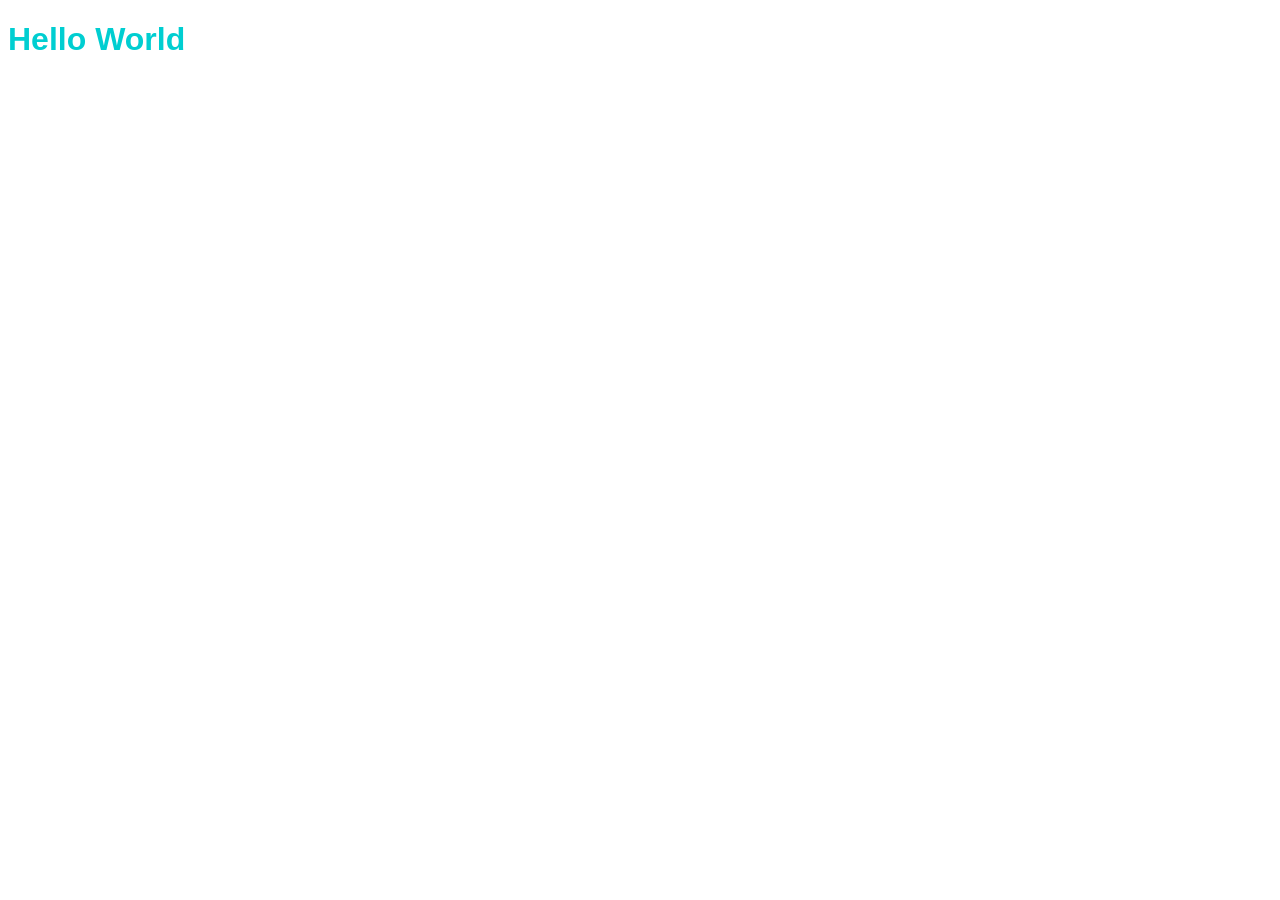
==== src/main/resources/static/index.html @ cda4285f "Integrated html and css along with springboot project setup" ====
<!DOCTYPE html>
<html lang="en">
<head>
    <meta charset="UTF-8">
    <meta name="viewport" content="width=device-width, initial-scale=1.0">
    <title>Spring Boot </title> 
     <link rel="stylesheet" type="text/css" href="css/styles.css">
</head>
<body>
    <h1>Hello World</h1>
</body>
</html>
---- src/main/resources/static/css/styles.css ----
h1{
    color :darkturquoise;
    font-family: Arial, sans-serif;
}
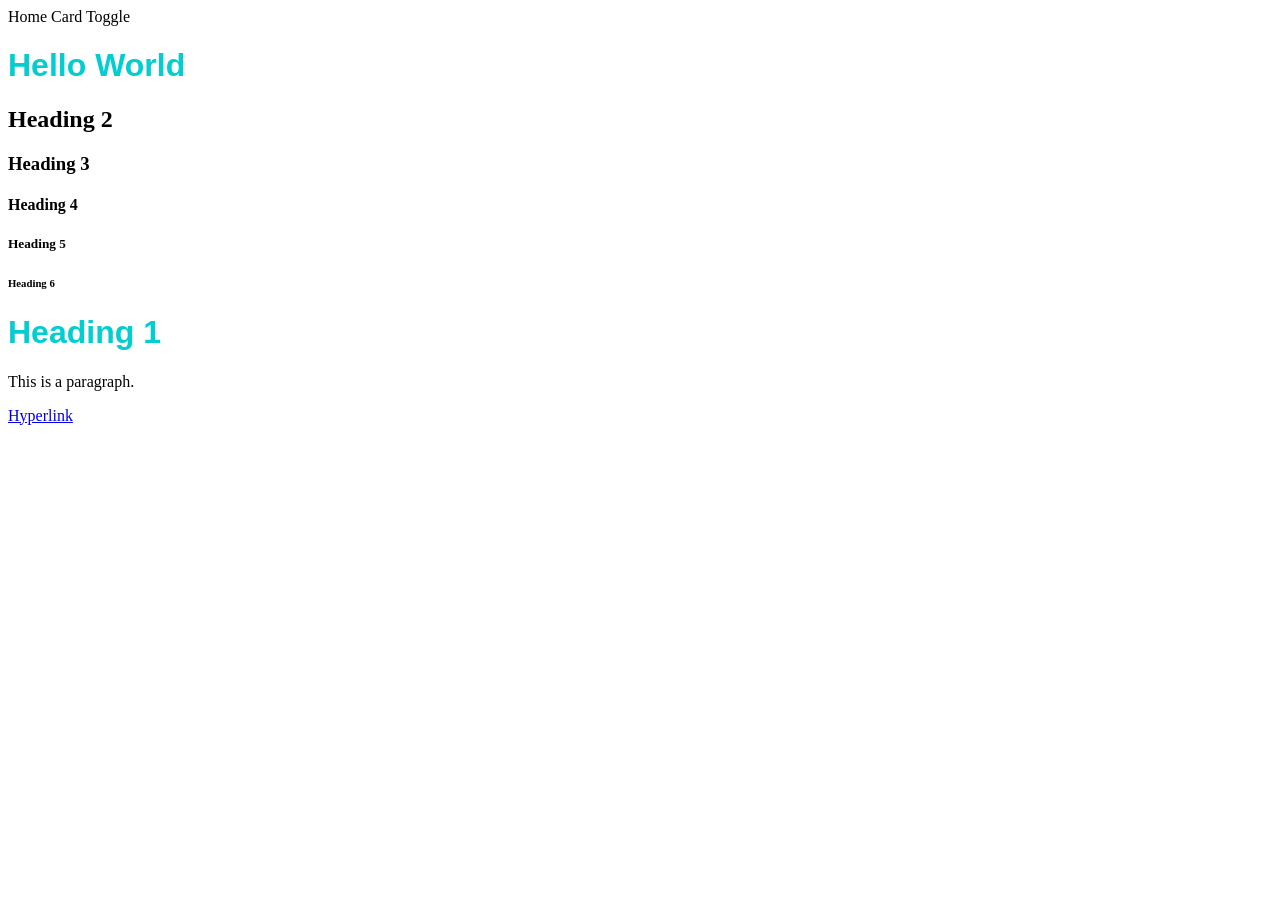
==== commit 4d6ca23e: "Commit" ====
--- a/src/main/resources/static/index.html
+++ b/src/main/resources/static/index.html
@@ -7,6 +7,25 @@
      <link rel="stylesheet" type="text/css" href="css/styles.css">
 </head>
 <body>
+       <div id="navbar">
+        
+            <a >Home</a>
+            <a>Card</a>
+            <a>Toggle</a> 
+            <a></a>
+        
+
+    </div>
     <h1>Hello World</h1>
+    <h2 id="heading-2">Heading 2</h2>
+    <h3>Heading 3</h3>
+    <h4>Heading 4</h4>
+    <h5>Heading 5</h5>
+    <h6>Heading 6</h6>
+    <h1>Heading 1</h1>
+    <p id="para">This is a paragraph.</p>
+    <a href="https://www.google.com">Hyperlink</a>
+    
+ <script src="/js/style.js"></script>
 </body>
 </html>
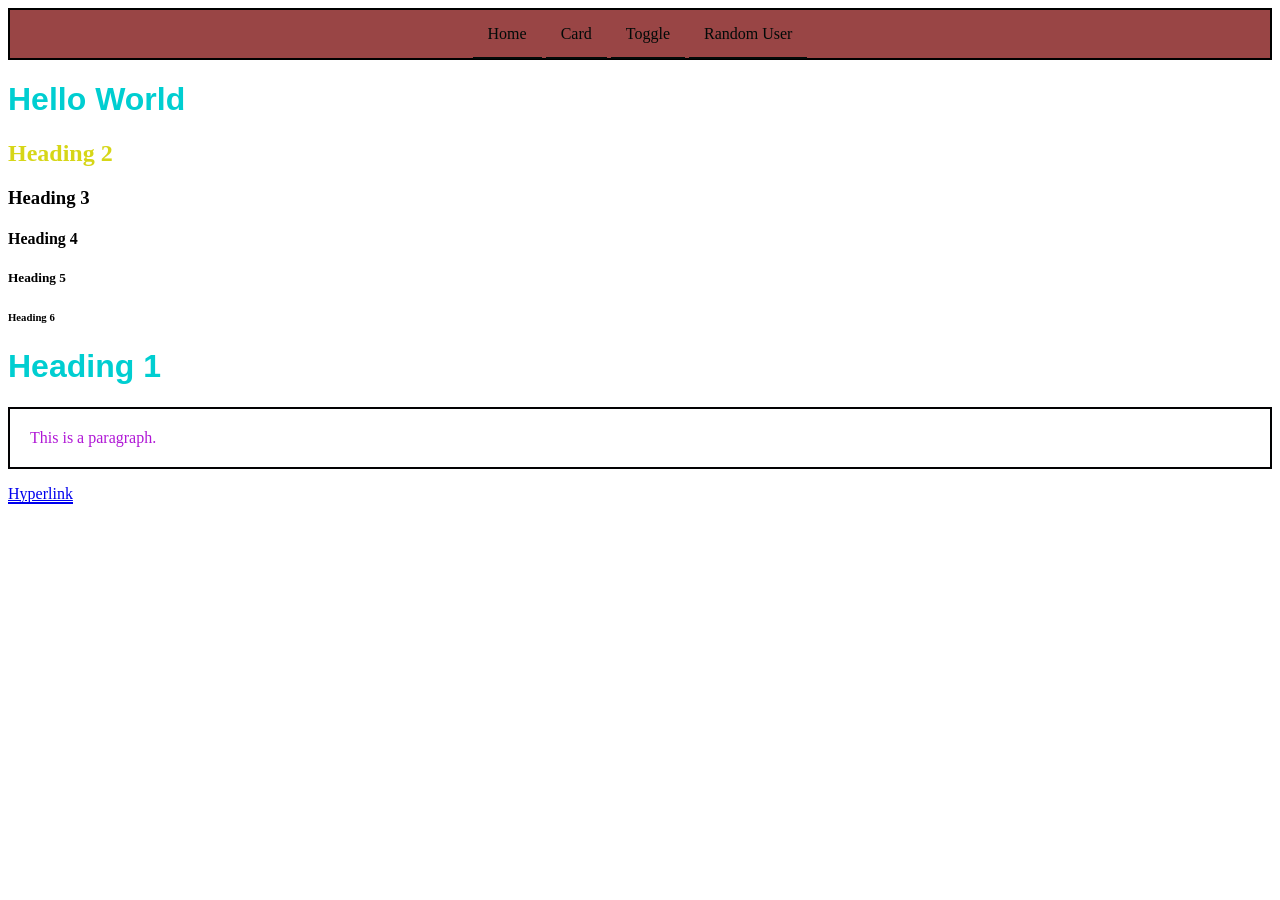
==== commit 0c7291ee: "created toggle and card" ====
--- a/src/main/resources/static/index.html
+++ b/src/main/resources/static/index.html
@@ -9,10 +9,10 @@
 <body>
        <div id="navbar">
         
-            <a >Home</a>
-            <a>Card</a>
-            <a>Toggle</a> 
-            <a></a>
+            <a href="index.html">Home</a>
+            <a href="/pages/card.html">Card</a>
+            <a href="/pages/toggle.html">Toggle</a> 
+            <a href="/pages/random-user.html">Random User</a>
         
 
     </div>
--- a/src/main/resources/static/css/styles.css
+++ b/src/main/resources/static/css/styles.css
@@ -1,4 +1,55 @@
 h1{
     color :darkturquoise;
     font-family: Arial, sans-serif;
+}
+#heading-2 {
+    color: rgb(214, 214, 23);
+}
+#para{
+    color: rgb(176, 23, 214);
+    border: 2px solid;
+    border-color: rgb(2, 1, 3);
+    padding: 20px;
+}
+a{
+    border-bottom: 2px solid;
+}
+#navbar{
+    border: 2px solid;
+    padding: 15px;
+    background-color: rgb(153, 69, 69);
+    text-align: center;
+}
+#navbar a{
+    text-decoration: none;
+    padding: 15px;
+    color: rgb(1, 10, 8);
+    
+}
+#navbar a:hover{
+    color: rgb(27, 180, 63);
+    background-color: rgb(151, 28, 162);
+}
+.card{
+    border: 2px solid;
+    padding: 15px;
+    background-color: rgb(153, 69, 69);
+    text-align: center;
+    width: 100px;
+    margin-top: 20px;
+    border-radius: 20px;
+    width: 300px;
+}
+.card img{
+    width: 100%;
+    border-radius: 20px 20px 0 0;
+}
+.card h1{
+    margin: 15px 0 5px;
+}
+.card p{
+   margin-bottom: 20px;
+}
+.card button{
+    margin-bottom: 15px;
 }
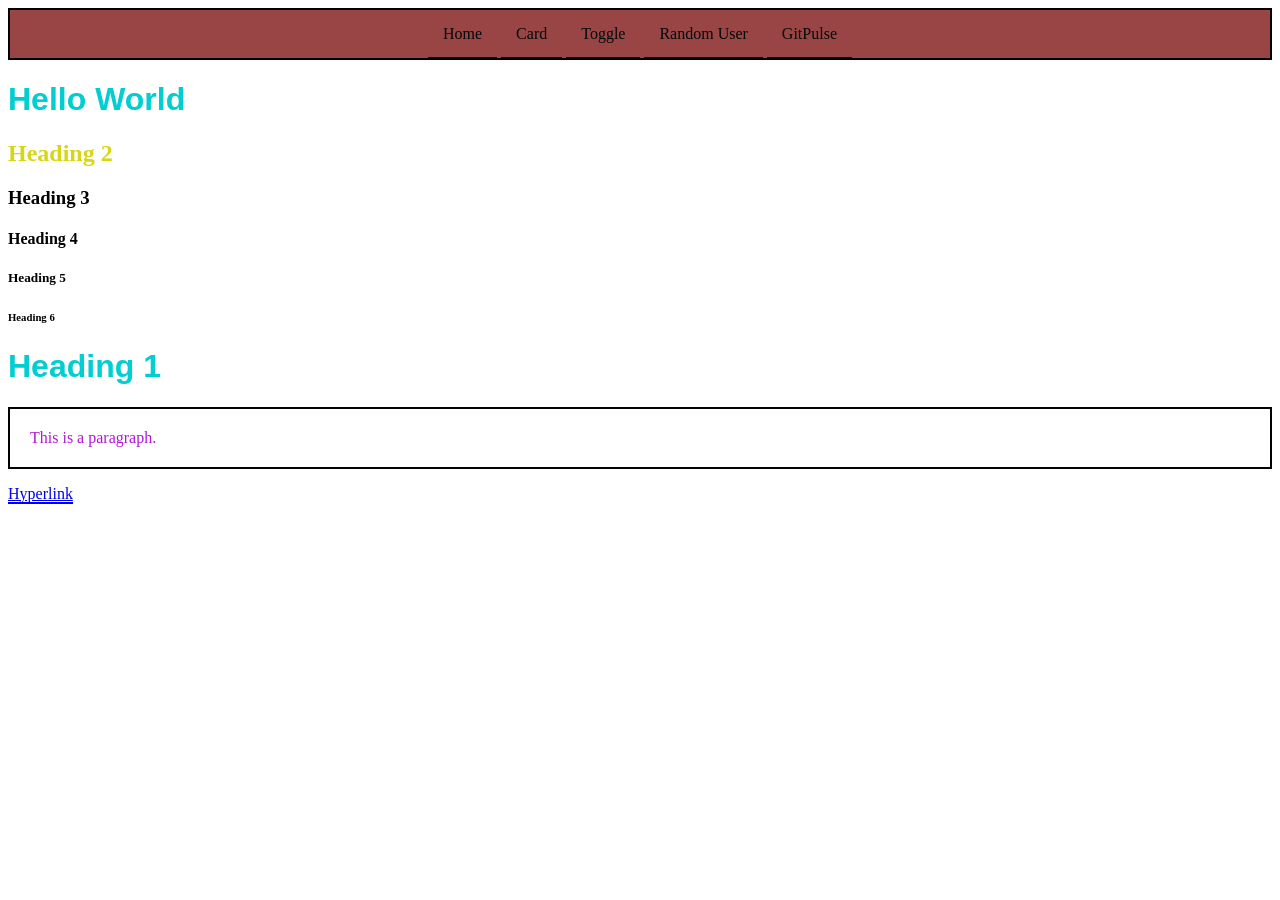
==== commit 1a0875c5: "Commit" ====
--- a/src/main/resources/static/index.html
+++ b/src/main/resources/static/index.html
@@ -12,7 +12,8 @@
             <a href="index.html">Home</a>
             <a href="/pages/card.html">Card</a>
             <a href="/pages/toggle.html">Toggle</a> 
-            <a href="/pages/random-user.html">Random User</a>
+            <a href="/pages/randomUser.html">Random User</a>
+            <a href="/pages/gitpulse.html">GitPulse</a>
         
 
     </div>
@@ -28,4 +29,4 @@
     
  <script src="/js/style.js"></script>
 </body>
-</html>+</html>
